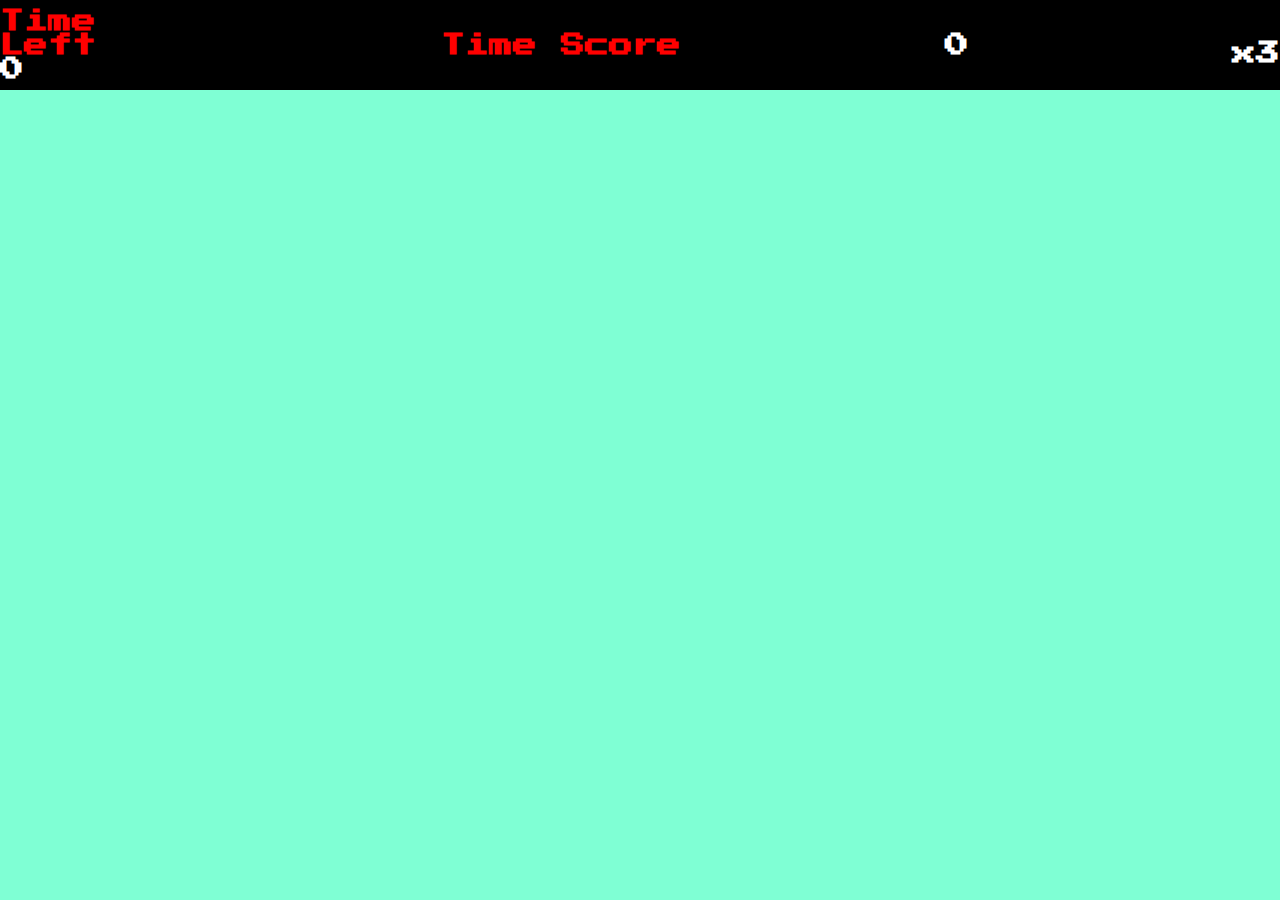
==== game-detona-Ralph/index.html @ 01f0d5c6 "Merge pull request #1 from Lockesk8/main" ====
<!DOCTYPE html>
<html lang="pt-br">
<head>
    <meta charset="UTF-8">
    <meta name="viewport" content="width=device-width, initial-scale=1.0">
    <title>Detona Ralph</title>

    <link rel="preconnect" href="https://fonts.googleapis.com">
    <link rel="preconnect" href="https://fonts.gstatic.com" crossorigin>
    <link href="https://fonts.googleapis.com/css2?family=Press+Start+2P&display=swap" rel="stylesheet">

    <link rel="stylesheet" href="../game-detona-Ralph/src/styles/reset.css">
    <link rel="stylesheet" href="../game-detona-Ralph/src/styles/main.css">
</head>
<body>

    <div class="container">

        <div class="menu">

            <div class="menu-time">
                <h2 style="color: red;">Time Left</h2>
                <h2 >0</h2>
            </div>
            <div class="menu score">
                <h2 style="color: red;">Time Score</h2>
                <h2 >0</h2>
                
            </div>
            <div class="menu-lives">
                <img src="">
                <h2 >x3</h2>
                
            </div>

        </div>

        <div class="panel">

        </div>
    </div>

    <script defer src="src/scripts/engine.js"></script>
</body>
</html>
---- game-detona-Ralph/src/styles/main.css ----
body{
    background-color: aquamarine;
}

.container{
    display: flex;
}
.menu{
    display: flex;
    justify-content: space-evenly;
    align-items: center;

    height: 90px;
    width: 100%;
    background-color: #000000;
    color: #fff;
}
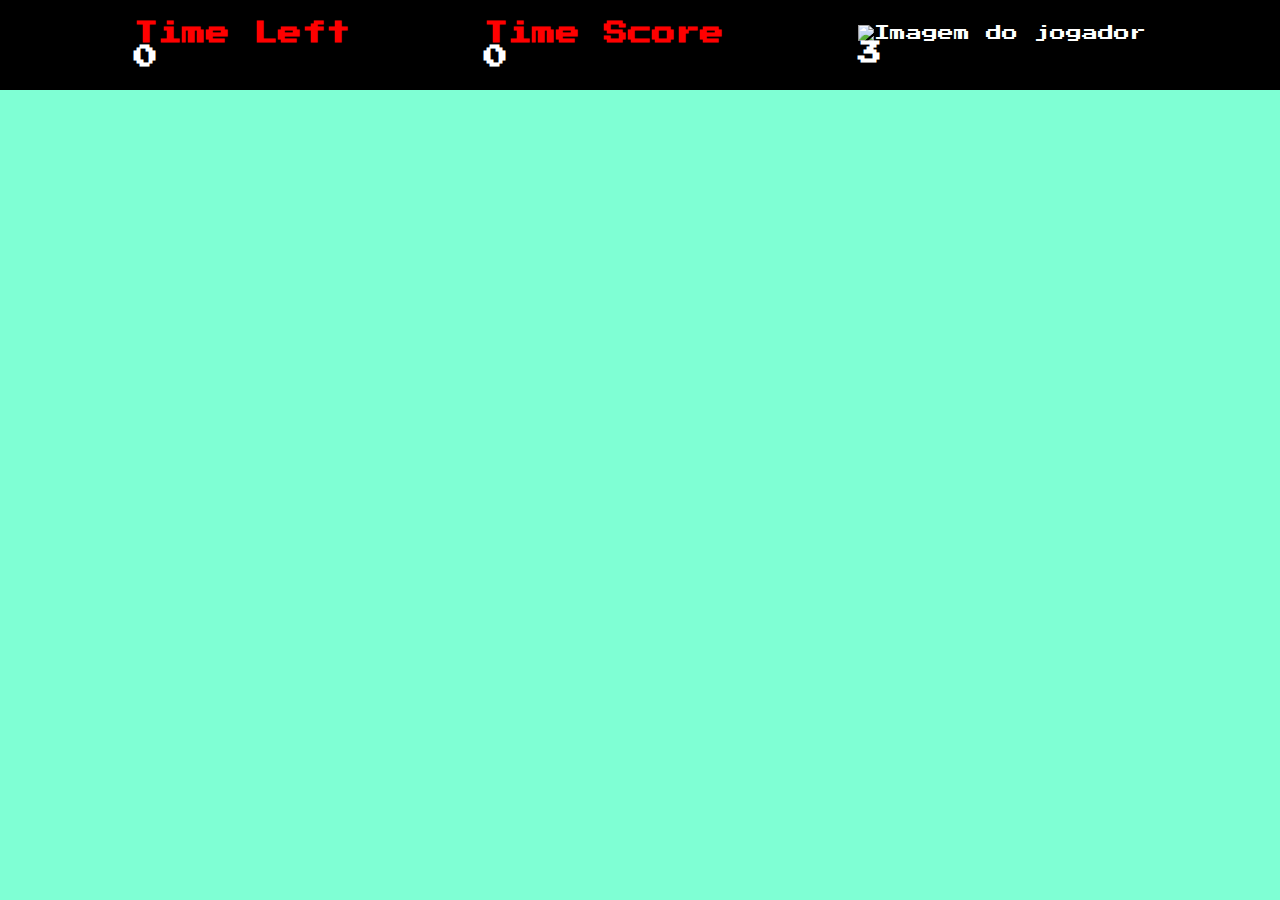
==== commit 5af416aa: "Merge pull request #3 from Lockesk8/main" ====
--- a/game-detona-Ralph/index.html
+++ b/game-detona-Ralph/index.html
@@ -17,25 +17,39 @@
     <div class="container">
 
         <div class="menu">
-
             <div class="menu-time">
                 <h2 style="color: red;">Time Left</h2>
-                <h2 >0</h2>
+                <h2 id="time-left">0</h2>
             </div>
-            <div class="menu score">
+
+            <div class="menu-score">
                 <h2 style="color: red;">Time Score</h2>
-                <h2 >0</h2>
-                
+                <h2 id="score">0</h2>                
             </div>
+
             <div class="menu-lives">
-                <img src="">
-                <h2 >x3</h2>
-                
+                <img src="./src/images/player.png" alt="Imagem do jogador" height="50px">
+                <h2 id="lives">3</h2>                
             </div>
 
         </div>
 
         <div class="panel">
+            <div class="panel-row">
+                <div class="square enemy" id="1"></div>
+                <div class="square" id="2"></div>
+                <div class="square" id="3"></div>
+            </div>
+            <div class="panel-row">
+                <div class="square" id="4"></div>
+                <div class="square" id="5"></div>
+                <div class="square" id="6"></div>
+            </div>
+            <div class="panel-row">
+                <div class="square" id="7"></div>
+                <div class="square" id="8"></div>
+                <div class="square" id="9"></div>
+            </div>
 
         </div>
     </div>
